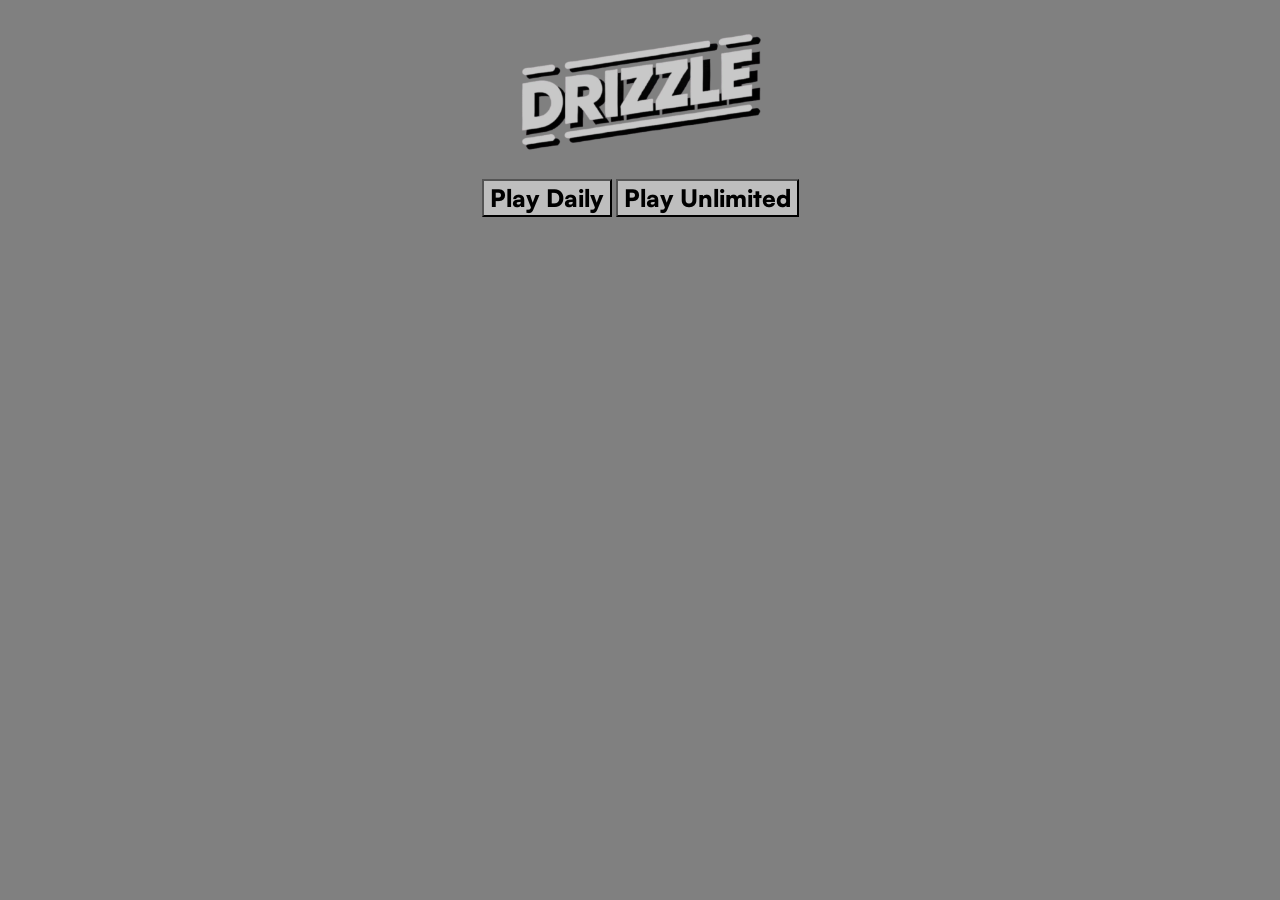
==== index.html @ de517de5 "test" ====
<!DOCTYPE html>
<html>
<head>
<meta charset="UTF-8">
<meta name="viewport" content="width=device-width, initial-scale=1.0">
<title> Drizzle </title>
<link rel="stylesheet" href="style.css">
<link rel="icon" href="images/icon.png">
</head>

<body>

<div id="logo">
<img src="images/drizzle.png"> </img>
</div>

<div id="startDiv">
<button onclick=startDaily() class="start">Play Daily</button>
<button onclick=startUnlimited() class="start">Play Unlimited</button>
</div>

<div id="divTwo" style="visibility: hidden">
<input id="search" placeholder="Enter a Drake Song"> </input>

<button onclick=read() id="button"> Enter </button>
<p id="error" style="visibility: hidden"></p>
</div>


<p class = "guess" id="label" style="display:none"><span id="songLabel">Song</span><span id="albumLabel">Album</span><span id="trackLabel">Track#</span></p>


<p class = "guess" id="g1" style="display:none">  </p>
<p class = "guess" id="g2" style="display:none">  </p>
<p class = "guess" id="g3" style="display:none">  </p>
<p class = "guess" id="g4" style="display:none">  </p>
<p class = "guess" id="g5" style="display:none">  </p>
<p class = "guess" id="g6" style="display:none">  </p>
<p class = "guess" id="g7" style="display:none">  </p>
<p class = "guess" id="g8" style="display:none">  </p>
<p class = "guess" id="g9" style="display:none">  </p>
<p class = "guess" id="g10" style="display:none">  </p>
<p class = "guess" id="result" style="display:none">  </p>

<div id="againDiv">
<button onclick=startAgain() class="start" id="startAgain" style="display: none;">Play Again?</button>
</div>

<script src=src.js> </script> 
</body>

</html>
---- style.css ----
@font-face {
 font-family: "main";
 src: url("fonts/Satoshi-Black.otf");
}


body {
    background-color: rgb(128,128,128);
}

#logo {
    text-align: center;
    padding: 20px;
}

#startDiv {
    text-align: center;
}

#divTwo {
    text-align: center;
}

.start {
    background-color: rgb(190, 190, 190); 
    font-family: "main";
    font-size: x-large;
}

#search {
    background-color: rgb(190, 190, 190);
    font-family: "main";
}
#button {
    background-color: rgb(190, 190, 190); 
    font-family: "main";
}

#error {
    font-family: "main";
    min-height: 22px;
}

#songLabel {
    position: absolute;
    left: 36.5%;
    transform: translateX(-50%);

}
#albumLabel {
    position: absolute;
    left: 50%;
    transform: translateX(-50%);
}
#trackLabel {
    position: absolute;
    right: 36%;
    transform: translateX(+50%);
}

.guess {
    text-align: center;
    font-family: "main";
    position: relative;
    height: 40px;
}

.song {
    position: absolute;
    left: 36.5%;
    transform: translateX(-50%);
}

.album {
    position: absolute;
    left: 50%;
    transform: translateX(-50%);
    top: -12px;
}

.album img {
    height: 50px;
}

.arrow {
    position: absolute;
    left: 54.2%;
    transform: translateX(-50%);
    top: 5px;
}

.track {
    position: absolute;
    right: 36%;
    transform: translateX(+50%);
}

.arrow2 {
    position: absolute;
    left: 66.8%;
    transform: translateX(-50%);
    top: 2px;
}

#againDiv {
    text-align: center;
}
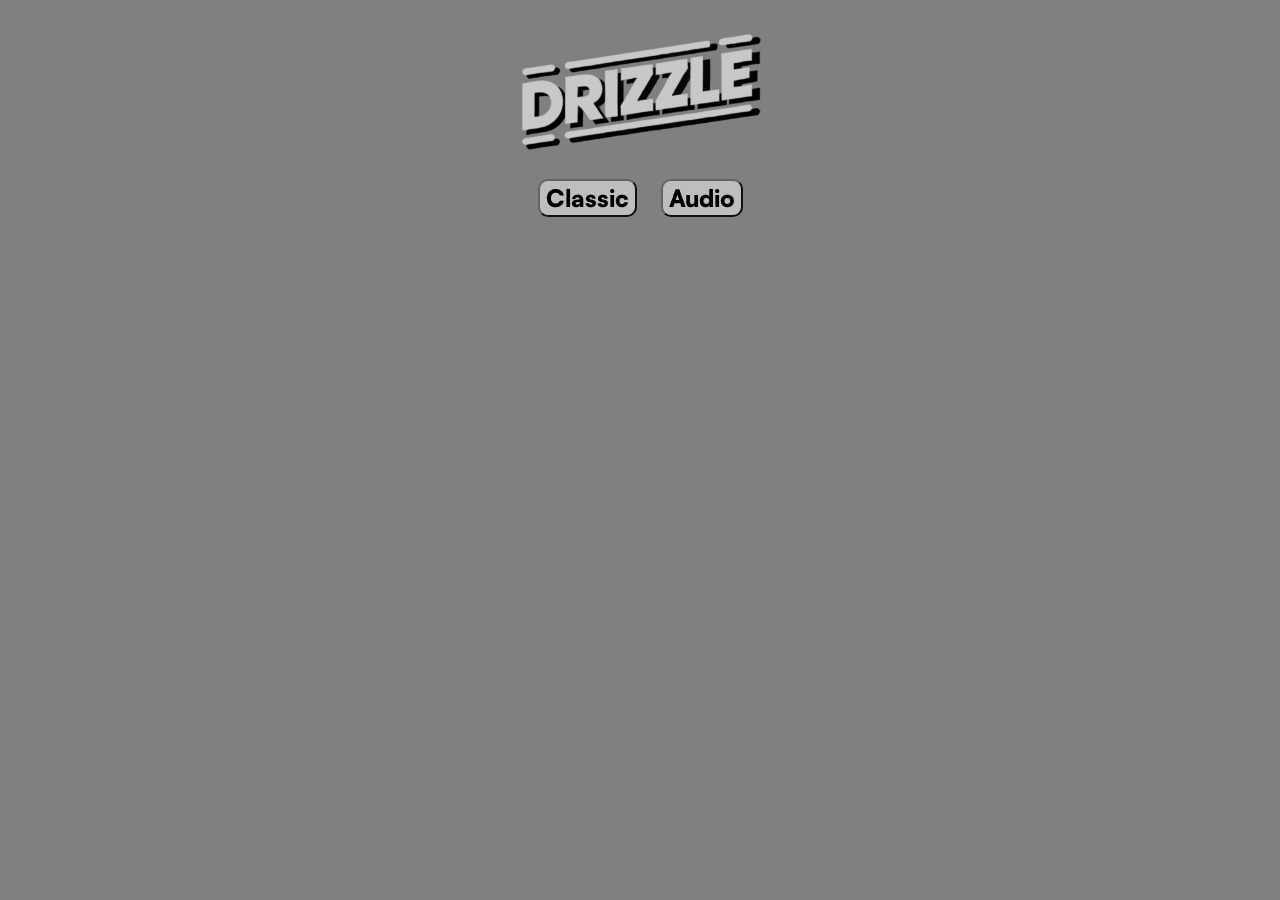
==== commit 0cc70350: "heardle update" ====
--- a/index.html
+++ b/index.html
@@ -1,8 +1,8 @@
 <!DOCTYPE html>
 <html>
 <head>
+<meta name="viewport" content="width=device-width, initial-scale=1.0">
 <meta charset="UTF-8">
-<meta name="viewport" content="width=device-width, initial-scale=1.0">
 <title> Drizzle </title>
 <link rel="stylesheet" href="style.css">
 <link rel="icon" href="images/icon.png">
@@ -15,20 +15,24 @@
 </div>
 
 <div id="startDiv">
-<button onclick=startDaily() class="start">Play Daily</button>
-<button onclick=startUnlimited() class="start">Play Unlimited</button>
+<button onclick=startClassic() class="start" id="classicButton">Classic</button>
+<button onclick=startHeardle() class="start" id="heardleButton">Audio</button>
 </div>
 
+<div id="playButtonDiv">
+<button onclick=playSong() id="playButton" style="display: none"><img src="images/playbutton.png"></button>
+</div>
+
+<p id="rounds" style="display: none"><span id="roundOne">0.5s</span><span id="roundTwo">1s</span><span id="roundThree">3s</span><span id="roundFour">5s<span id="roundFive">10s</span></span></p>
+
 <div id="divTwo" style="visibility: hidden">
-<input id="search" placeholder="Enter a Drake Song"> </input>
-
-<button onclick=read() id="button"> Enter </button>
+<input class="userInput" id="search"> </input>
+<button class="userInput" id="button"> Enter </button>
 <p id="error" style="visibility: hidden"></p>
 </div>
 
-
+<p class = "guess" id="heardleLabel" style="display:none">Song</p>
 <p class = "guess" id="label" style="display:none"><span id="songLabel">Song</span><span id="albumLabel">Album</span><span id="trackLabel">Track#</span></p>
-
 
 <p class = "guess" id="g1" style="display:none">  </p>
 <p class = "guess" id="g2" style="display:none">  </p>
--- a/style.css
+++ b/style.css
@@ -21,24 +21,61 @@
     text-align: center;
 }
 
+#playButtonDiv {
+    text-align: center;
+    padding: 5px;
+}
+
+#playButton {
+    background: none;
+    border: none;
+    padding: 0;
+    margin: 0;
+    cursor: pointer;
+}
+
+#rounds {
+    text-align: center;
+    font-family: "main";
+    font-size: 20px;
+}
+
+#rounds span {
+    margin: 0 10px;
+}
+
 .start {
     background-color: rgb(190, 190, 190); 
     font-family: "main";
     font-size: x-large;
+    margin: 0 10px;
+    border-color: rgb(100, 100, 100);
+    border-radius: 10px;
 }
 
 #search {
     background-color: rgb(190, 190, 190);
     font-family: "main";
+    width: 220px;
 }
 #button {
     background-color: rgb(190, 190, 190); 
     font-family: "main";
 }
 
+.userInput {
+    font-size: 17px;
+    border-color: rgb(100, 100, 100);
+    border-radius: 10px;
+}
+
 #error {
     font-family: "main";
     min-height: 22px;
+}
+
+#heardleLabel {
+    margin-top: 0;
 }
 
 #songLabel {
@@ -47,11 +84,13 @@
     transform: translateX(-50%);
 
 }
+
 #albumLabel {
     position: absolute;
     left: 50%;
     transform: translateX(-50%);
 }
+
 #trackLabel {
     position: absolute;
     right: 36%;
@@ -68,6 +107,18 @@
 .song {
     position: absolute;
     left: 36.5%;
+    transform: translateX(-50%);
+}
+
+.heardleSong {
+    position: absolute;
+    left: 50%;
+    transform: translateX(-50%);
+}
+
+#heardleHint {
+    position: absolute;
+    left: 63%;
     transform: translateX(-50%);
 }
 
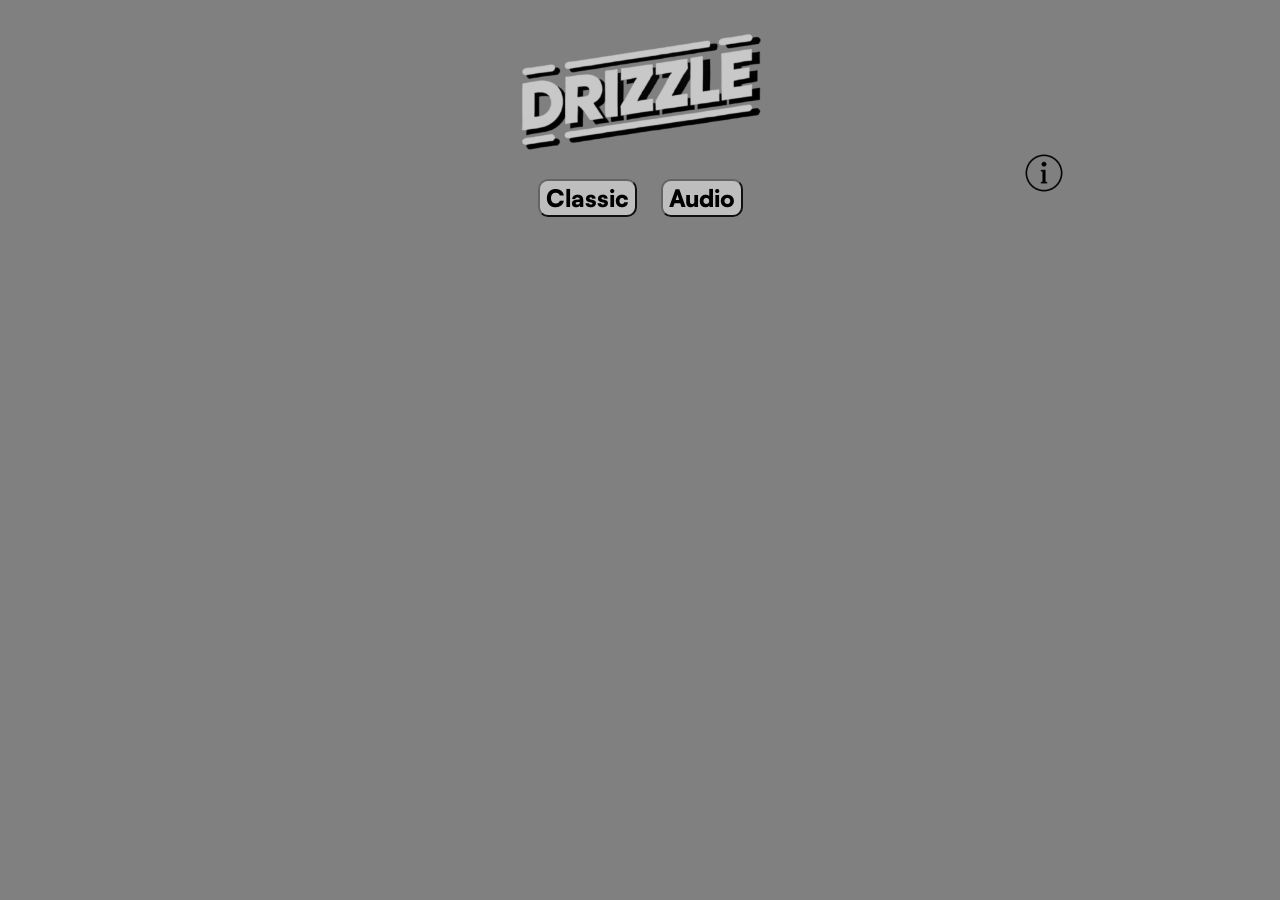
==== commit 9b441121: "stats + info update" ====
--- a/index.html
+++ b/index.html
@@ -3,15 +3,19 @@
 <head>
 <meta name="viewport" content="width=device-width, initial-scale=1.0">
 <meta charset="UTF-8">
-<title> Drizzle </title>
+<title>Drizzle - Drake Song Guessing Game</title>
+<meta name="description" content="Drizzle is a Drake song guessing game. Guess the song in 10 tries using album and track clues or audio clips in this Wordle-style music game.">
 <link rel="stylesheet" href="style.css">
 <link rel="icon" href="images/icon.png">
 </head>
 
 <body>
 
+<button id="backButton" style="display: none"><img src="images/back.png"></button>
+<button id="infoButton" onclick=info()><img src="images/icircle.png"></button>
+
 <div id="logo">
-<img src="images/drizzle.png"> </img>
+<img src="images/drizzle.png">
 </div>
 
 <div id="startDiv">
@@ -23,10 +27,10 @@
 <button onclick=playSong() id="playButton" style="display: none"><img src="images/playbutton.png"></button>
 </div>
 
-<p id="rounds" style="display: none"><span id="roundOne">0.5s</span><span id="roundTwo">1s</span><span id="roundThree">3s</span><span id="roundFour">5s<span id="roundFive">10s</span></span></p>
+<p id="rounds" style="display: none"><span id="roundOne">0.5s</span><span id="roundTwo">1s</span><span id="roundThree">3s</span><span id="roundFour">5s</span><span id="roundFive">10s</span></p>
 
 <div id="divTwo" style="visibility: hidden">
-<input class="userInput" id="search"> </input>
+<input class="userInput" id="search">
 <button class="userInput" id="button"> Enter </button>
 <p id="error" style="visibility: hidden"></p>
 </div>
@@ -50,7 +54,10 @@
 <button onclick=startAgain() class="start" id="startAgain" style="display: none;">Play Again?</button>
 </div>
 
-<script src=src.js> </script> 
+<img id ="info" style="display: none" src="images/info.png"> 
+<button id="xButton" style="display: none" onclick=x()>x</button>
+
+<script src=src.js></script> 
 </body>
 
 </html>
--- a/style.css
+++ b/style.css
@@ -8,9 +8,60 @@
     background-color: rgb(128,128,128);
 }
 
+button, input {
+    color: black;
+    -webkit-appearance: none;
+    appearance: none;
+    cursor: pointer;
+}
+
 #logo {
     text-align: center;
     padding: 20px;
+}
+
+#info {
+    border: 5px solid black;
+    border-radius: 2%;
+    max-width: 750px;
+    position: absolute;
+    left: 50%;
+    top: 5%;
+    transform: translateX(-50%);
+}
+
+#xButton {
+    position: absolute;
+    left: 74%;
+    top: 8%;
+    background-color: rgb(75, 75, 75); 
+    font-family: "main";
+    font-size: 40px;
+    border: none;
+}
+
+#backButton {
+    position: absolute;
+    left: 20%;
+    top: 15%;
+    background: none;
+    border: none;
+    padding: 0;
+    margin: 0;
+}
+
+#infoButton {
+    position: absolute;
+    left: 80%;
+    top: 17%;
+    background: none;
+    border: none;
+    padding: 0;
+    margin: 0;
+}
+
+#infoButton img {
+    max-width: 40px;
 }
 
 #startDiv {
@@ -31,7 +82,6 @@
     border: none;
     padding: 0;
     margin: 0;
-    cursor: pointer;
 }
 
 #rounds {
@@ -157,4 +207,87 @@
     text-align: center;
 }
 
-
+@media (max-width: 768px) {
+
+    #infoButton {
+        left: 86%;
+        top: 8%;
+    }
+
+    #info {
+        top: 2%;
+        max-width: 300px;
+    }
+
+    #xButton {
+        left: 79%;
+        top: 3%;
+        font-size: 30px;
+    }
+
+    #backButton {
+    position: absolute;
+    left: 2%;
+    top: 8%;
+    }
+
+    #songLabel {
+    position: absolute;
+    left: 20%;
+    transform: translateX(-50%);
+
+    }
+
+    #albumLabel {
+        position: absolute;
+        left: 50%;
+        transform: translateX(-50%);
+    }
+
+    #trackLabel {
+        position: absolute;
+        right: 20%;
+        transform: translateX(+50%);
+    }
+
+    .song {
+        font-size: 12px;
+        position: absolute;
+        left: 20%;
+        transform: translateX(-50%);
+        max-width: 120px;
+    }
+
+    .album {
+        position: absolute;
+        left: 50%;
+        transform: translateX(-50%);
+        top: -12px;
+    }
+
+    .track {
+        position: absolute;
+        right: 20%;
+        transform: translateX(+50%);
+    }
+
+    .arrow {
+        position: absolute;
+        left: 64%;
+        transform: translateX(-50%);
+        top: 5px;
+    }
+
+    .arrow2 {
+        position: absolute;
+        left: 88%;
+        transform: translateX(-50%);
+        top: 2px;
+    }
+
+    #heardleHint {
+        position: absolute;
+        left: 85%;
+        transform: translateX(-50%);
+    }
+}
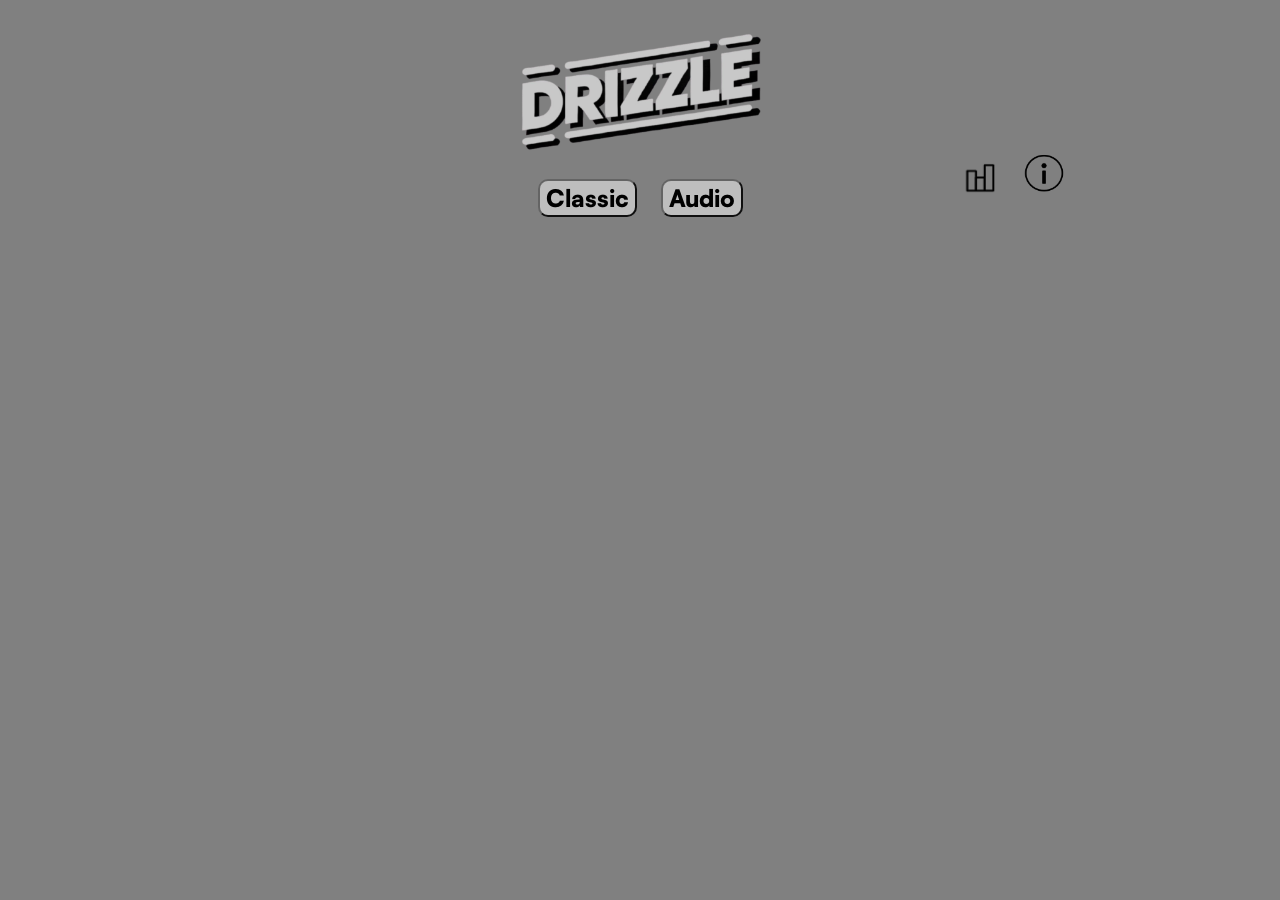
==== commit c45d6eda: "v1" ====
--- a/index.html
+++ b/index.html
@@ -13,6 +13,8 @@
 
 <button id="backButton" style="display: none"><img src="images/back.png"></button>
 <button id="infoButton" onclick=info()><img src="images/icircle.png"></button>
+<button id="statsButton" onclick=showStats()><img src="images/statsIcon.png"></button>
+
 
 <div id="logo">
 <img src="images/drizzle.png">
@@ -57,6 +59,18 @@
 <img id ="info" style="display: none" src="images/info.png"> 
 <button id="xButton" style="display: none" onclick=x()>x</button>
 
+<img class = "stats" id ="statsC" style="display: none" src="images/stats.png"> 
+<img class = "stats" id ="statsA" style="display: none" src="images/audioStats.png"> 
+
+<button id="xButtonStats" style="display: none" onclick=closeStats()>x</button>
+<button id="audioSwapStats" style="display: none" onclick=switchStats()><img src="images/note.png"></button>
+<button id="classicSwapStats" style="display: none" onclick=switchStats()><img src="images/cd.png"></button>
+
+
+<p id="cBars" style="display: none"><span id="cBar1"></span><span id="cBar2"></span><span id="cBar3"></span><span id="cBar4"></span><span id="cBar5"></span><span id="cBar6"></span><span id="cBar7"></span><span id="cBar8"></span><span id="cBar9"></span><span id="cBar10"></span></p>
+<p id="hBars" style="display: none"><span id="hBar1"></span><span id="hBar2"></span><span id="hBar3"></span><span id="hBar4"></span><span id="hBar5"></span></p>
+<p id="statNumbers" style="display: none"><span id="stat1"></span><span id="stat2"></span><span id="stat3"></span></p>
+
 <script src=src.js></script> 
 </body>
 
--- a/style.css
+++ b/style.css
@@ -30,6 +30,16 @@
     transform: translateX(-50%);
 }
 
+.stats {
+    border: 5px solid black;
+    border-radius: 2%;
+    max-width: 350px;
+    position: absolute;
+    left: 50%;
+    top: 5%;
+    transform: translateX(-50%);
+}
+
 #xButton {
     position: absolute;
     left: 74%;
@@ -40,6 +50,46 @@
     border: none;
 }
 
+#xButtonStats {
+    position: absolute;
+    left: 60%;
+    top: 7%;
+    background-color: rgb(191,191,191); 
+    font-family: "main";
+    font-size: 30px;
+    border: none;
+}
+
+#classicSwapStats {
+    width: 45px;
+    height: 45px;
+    position: absolute;
+    left: 46%;
+    top: 8%;
+    border: 1px solid rgb(100, 100, 100);
+    border-radius: 10%;
+    background: none;
+}
+
+#classicSwapStats img {
+    max-width: 30px;
+}
+
+#audioSwapStats {
+    width: 45px;
+    height: 45px;
+    position: absolute;
+    left: 50.5%;
+    top: 8%;
+    border: 1px solid rgb(100, 100, 100);
+    border-radius: 10%;
+    background: none;
+}
+
+#audioSwapStats img {
+    max-width: 30px;
+}
+
 #backButton {
     position: absolute;
     left: 20%;
@@ -61,6 +111,20 @@
 }
 
 #infoButton img {
+    max-width: 40px;
+}
+
+#statsButton {
+    position: absolute;
+    left: 75%;
+    top: 18%;
+    background: none;
+    border: none;
+    padding: 0;
+    margin: 0;
+}
+
+#statsButton img {
     max-width: 40px;
 }
 
@@ -207,6 +271,85 @@
     text-align: center;
 }
 
+#hBars {
+    position: absolute;
+    left: 50.4%;
+    transform: translateX(-50%);
+    top: 17.9%;
+    height: 100px;
+    width: max-content;
+}
+
+#hBars span {
+    position: absolute;
+    bottom: 0;
+    width: 20px;
+    height: 100px;
+    border: 2px solid black;
+    background: rgb(115,115,115);
+}
+
+#hBar1 { left: -140.24px; }
+#hBar2 { left: -78.18px; }
+#hBar3 { left: -16.12px; }
+#hBar4 { left: 45.94px; }
+#hBar5 { left: 108px; }
+
+#cBars {
+    position: absolute;
+    left: 50.4%;
+    transform: translateX(-50%);
+    top: 17.9%;
+    height: 100px;
+    width: max-content;
+}
+
+#cBars span {
+    position: absolute;
+    bottom: 0;
+    width: 20px;
+    height: 100px;
+    border: 2px solid black;
+    background: rgb(115,115,115);
+}
+
+#cBar1  { left: -150.45px; }
+#cBar2  { left: -120.525px; }
+#cBar3  { left: -90.6px; }
+#cBar4  { left: -60.675px; }
+#cBar5  { left: -30.675px; }
+#cBar6  { left: -0.75px; }
+#cBar7  { left: 29.175px; }
+#cBar8  { left: 59.1px; }
+#cBar9  { left: 89.025px; }
+#cBar10 { left: 118.95px; }
+
+#statNumbers {
+    font-family: "main";
+    font-size: 20px;
+}
+
+#stat1 {
+    position: absolute;
+    top: 57%;
+    left: 43.2%;
+    transform: translateX(-50%);
+}
+
+#stat2 {
+    position: absolute;
+    top: 57%;
+    left: 50.3%;
+    transform: translateX(-50%);
+}
+
+#stat3 {
+    position: absolute;
+    top: 57%;
+    left: 57.3%;
+    transform: translateX(-50%);
+}
+
 @media (max-width: 768px) {
 
     #infoButton {
@@ -290,4 +433,60 @@
         left: 85%;
         transform: translateX(-50%);
     }
+
+    .stats {
+        border: 5px solid black;
+        border-radius: 2%;
+        max-width: 350px;
+        position: absolute;
+        left: 50%;
+        top: 6%;
+        transform: translateX(-50%);
+    }
+
+    #cBars {
+        top: 13.8%;
+    }
+
+    #hBars {
+        top: 13.8%;
+    }
+
+    #stat1 {
+        position: absolute;
+        top: 38%;
+        left: 29%;
+        transform: translateX(-50%);
+    }
+
+    #stat2 {
+        position: absolute;
+        top: 38%;
+        left: 50.6%;
+        transform: translateX(-50%);
+    }
+
+    #stat3 {
+        position: absolute;
+        top: 38%;
+        left: 73.5%;
+        transform: translateX(-50%);
+    }
+
+    #xButtonStats {
+        left: 82%;
+    }
+
+    #audioSwapStats {
+        left: 53%;
+    }
+
+    #classicSwapStats {
+        left: 39%;
+    }
+
+    #statsButton {
+        left: 86%;
+        top: 15%;
+    }
 }
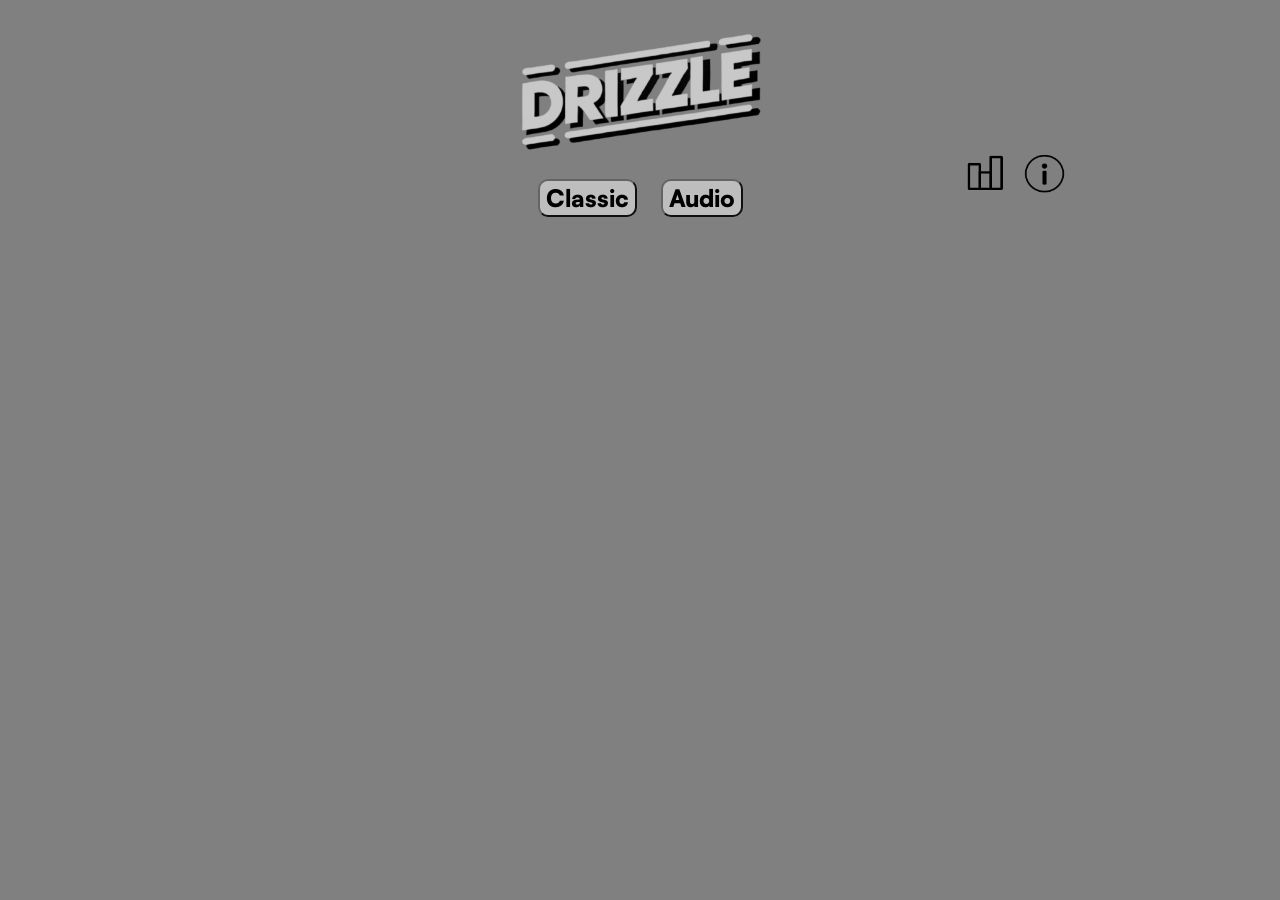
==== commit ec2a67be: "visuals better" ====
--- a/index.html
+++ b/index.html
@@ -1,6 +1,9 @@
 <!DOCTYPE html>
 <html>
 <head>
+<meta property="og:image" content="https://drizzlegame.ca/images/icon.png">
+<meta property="og:title" content="Drizzle">
+<meta property="og:description" content="Guess the Daily Drake song!">
 <meta name="viewport" content="width=device-width, initial-scale=1.0">
 <meta charset="UTF-8">
 <title>Drizzle - Drake Song Guessing Game</title>
@@ -56,21 +59,21 @@
 <button onclick=startAgain() class="start" id="startAgain" style="display: none;">Play Again?</button>
 </div>
 
-<img id ="info" style="display: none" src="images/info.png"> 
+
+<div id="infoContainer">
+<img id="info" style="display: none" src="images/info.png"> 
 <button id="xButton" style="display: none" onclick=x()>x</button>
+</div>
 
-<img class = "stats" id ="statsC" style="display: none" src="images/stats.png"> 
-<img class = "stats" id ="statsA" style="display: none" src="images/audioStats.png"> 
-
+<div id="statsContainer">
+<img id="stats" style="display: none" src="images/stats.png"> 
 <button id="xButtonStats" style="display: none" onclick=closeStats()>x</button>
 <button id="audioSwapStats" style="display: none" onclick=switchStats()><img src="images/note.png"></button>
 <button id="classicSwapStats" style="display: none" onclick=switchStats()><img src="images/cd.png"></button>
-
-
 <p id="cBars" style="display: none"><span id="cBar1"></span><span id="cBar2"></span><span id="cBar3"></span><span id="cBar4"></span><span id="cBar5"></span><span id="cBar6"></span><span id="cBar7"></span><span id="cBar8"></span><span id="cBar9"></span><span id="cBar10"></span></p>
 <p id="hBars" style="display: none"><span id="hBar1"></span><span id="hBar2"></span><span id="hBar3"></span><span id="hBar4"></span><span id="hBar5"></span></p>
 <p id="statNumbers" style="display: none"><span id="stat1"></span><span id="stat2"></span><span id="stat3"></span></p>
-
+</div>
 <script src=src.js></script> 
 </body>
 
--- a/style.css
+++ b/style.css
@@ -20,30 +20,43 @@
     padding: 20px;
 }
 
-#info {
+
+
+#infoContainer {
+    position: absolute;
+    left: 50%;
+    top: 5%;
+    transform: translateX(-50%);
+    width: 750px;
+}
+
+#infoContainer img {
     border: 5px solid black;
     border-radius: 2%;
-    max-width: 750px;
+    width: 100%;
+    display: block;
+}
+
+#statsContainer {
     position: absolute;
     left: 50%;
     top: 5%;
     transform: translateX(-50%);
-}
-
-.stats {
+    width: 350px;
+}
+
+#statsContainer img {
     border: 5px solid black;
     border-radius: 2%;
     max-width: 350px;
-    position: absolute;
-    left: 50%;
-    top: 5%;
-    transform: translateX(-50%);
+    width: 100%;
+    display: block;
 }
 
 #xButton {
     position: absolute;
-    left: 74%;
-    top: 8%;
+    left: 92%;
+    top: 3%;
     background-color: rgb(75, 75, 75); 
     font-family: "main";
     font-size: 40px;
@@ -52,8 +65,8 @@
 
 #xButtonStats {
     position: absolute;
-    left: 60%;
-    top: 7%;
+    left: 88%;
+    top: 3%;
     background-color: rgb(191,191,191); 
     font-family: "main";
     font-size: 30px;
@@ -64,14 +77,14 @@
     width: 45px;
     height: 45px;
     position: absolute;
-    left: 46%;
-    top: 8%;
-    border: 1px solid rgb(100, 100, 100);
+    left: 37%;
+    top: 5%;
     border-radius: 10%;
     background: none;
 }
 
 #classicSwapStats img {
+    border: none;
     max-width: 30px;
 }
 
@@ -79,14 +92,14 @@
     width: 45px;
     height: 45px;
     position: absolute;
-    left: 50.5%;
-    top: 8%;
-    border: 1px solid rgb(100, 100, 100);
+    left: 55%;
+    top: 5%;
     border-radius: 10%;
     background: none;
 }
 
 #audioSwapStats img {
+    border: none;
     max-width: 30px;
 }
 
@@ -111,13 +124,13 @@
 }
 
 #infoButton img {
-    max-width: 40px;
+    height: 40px;
 }
 
 #statsButton {
     position: absolute;
     left: 75%;
-    top: 18%;
+    top: 17%;
     background: none;
     border: none;
     padding: 0;
@@ -125,7 +138,7 @@
 }
 
 #statsButton img {
-    max-width: 40px;
+    height: 40px;
 }
 
 #startDiv {
@@ -273,9 +286,9 @@
 
 #hBars {
     position: absolute;
-    left: 50.4%;
-    transform: translateX(-50%);
-    top: 17.9%;
+    left: 53%;
+    transform: translateX(-50%);
+    top: 17.5%;
     height: 100px;
     width: max-content;
 }
@@ -297,9 +310,9 @@
 
 #cBars {
     position: absolute;
-    left: 50.4%;
-    transform: translateX(-50%);
-    top: 17.9%;
+    left: 53%;
+    transform: translateX(-50%);
+    top: 17.5%;
     height: 100px;
     width: max-content;
 }
@@ -331,41 +344,38 @@
 
 #stat1 {
     position: absolute;
-    top: 57%;
-    left: 43.2%;
+    top: 76%;
+    left: 26.7%;
     transform: translateX(-50%);
 }
 
 #stat2 {
     position: absolute;
-    top: 57%;
-    left: 50.3%;
+    top: 76%;
+    left: 52.6%;
     transform: translateX(-50%);
 }
 
 #stat3 {
     position: absolute;
-    top: 57%;
-    left: 57.3%;
-    transform: translateX(-50%);
-}
-
-@media (max-width: 768px) {
+    top: 76%;
+    left: 78.6%;
+    transform: translateX(-50%);
+}
+
+@media (max-width: 1200px) {
+
+    #infoContainer {
+        width: 350px;
+    }
 
     #infoButton {
         left: 86%;
-        top: 8%;
-    }
-
-    #info {
-        top: 2%;
-        max-width: 300px;
+        top: 7%;
     }
 
     #xButton {
-        left: 79%;
-        top: 3%;
-        font-size: 30px;
+        left: 91%;
     }
 
     #backButton {
@@ -433,60 +443,9 @@
         left: 85%;
         transform: translateX(-50%);
     }
-
-    .stats {
-        border: 5px solid black;
-        border-radius: 2%;
-        max-width: 350px;
-        position: absolute;
-        left: 50%;
-        top: 6%;
-        transform: translateX(-50%);
-    }
-
-    #cBars {
-        top: 13.8%;
-    }
-
-    #hBars {
-        top: 13.8%;
-    }
-
-    #stat1 {
-        position: absolute;
-        top: 38%;
-        left: 29%;
-        transform: translateX(-50%);
-    }
-
-    #stat2 {
-        position: absolute;
-        top: 38%;
-        left: 50.6%;
-        transform: translateX(-50%);
-    }
-
-    #stat3 {
-        position: absolute;
-        top: 38%;
-        left: 73.5%;
-        transform: translateX(-50%);
-    }
-
-    #xButtonStats {
-        left: 82%;
-    }
-
-    #audioSwapStats {
-        left: 53%;
-    }
-
-    #classicSwapStats {
-        left: 39%;
-    }
-
+    
     #statsButton {
-        left: 86%;
+        left: 85%;
         top: 15%;
     }
 }
